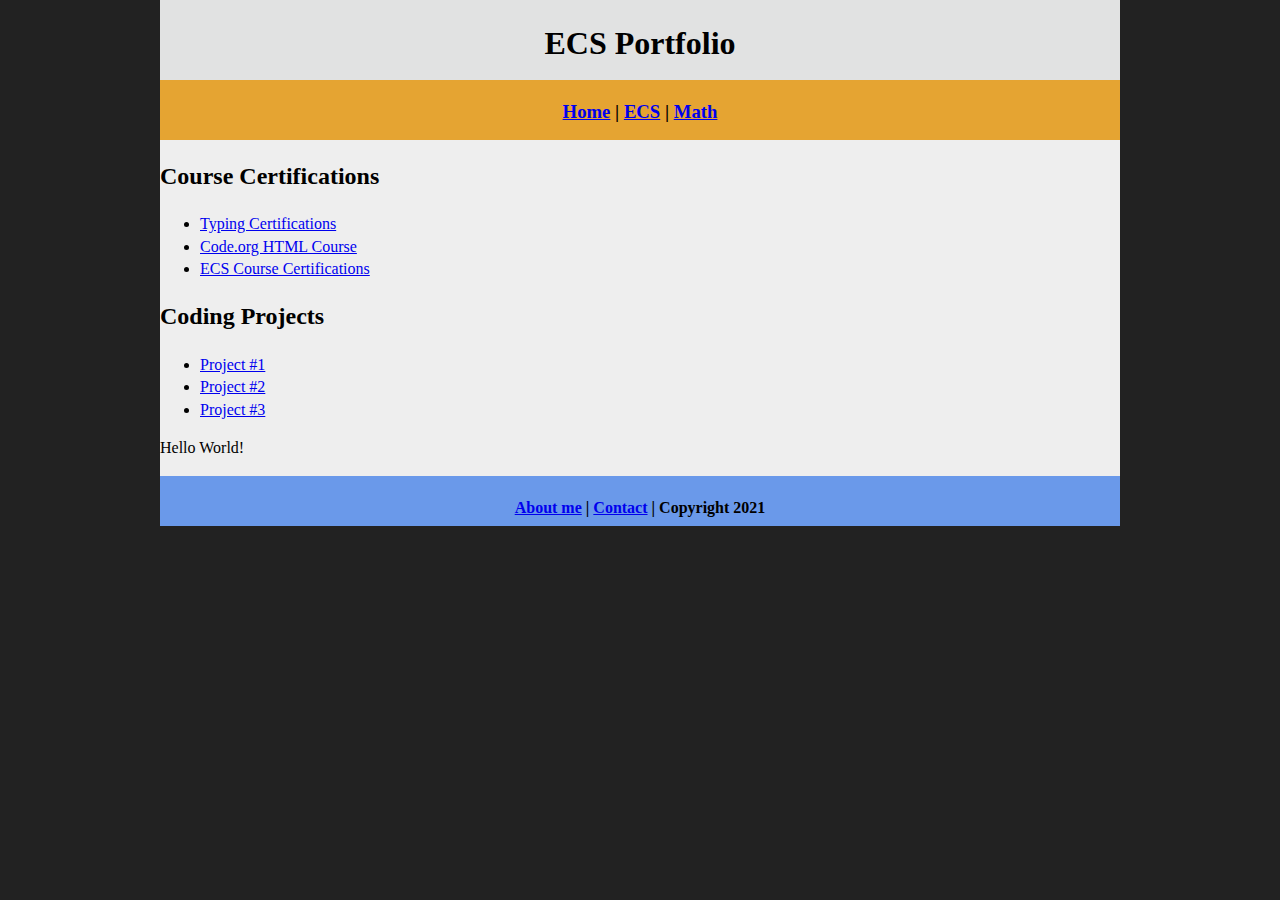
==== ecs/index.html @ b47d62e1 "Update index.html" ====
<!DOCTYPE html>
<html class="homePage">
   <head>
      <!-- This is a comment! Text here will be ignored by the browser. -->
      <meta charset="UTF-8">
      <title>My Portfolio</title>
      <link href="../myCSS.css" rel="stylesheet" type="text/css">
   </head>
   <body>
      <div class="container">
         <div class="header">
            <h1>ECS Portfolio</h1>
         </div>
         <div class="nav">
            <h3><a href="../index.html">Home</a> | <a href="index.html">ECS</a> | <a href="../math/index.html">Math</a></h3>
         </div>
         <div class="content">
            <h2>Course Certifications</h2>
            <ul>
               <li><a href="cert.pdf">Typing Certifications</a></li>
               <li><a href="#">Code.org HTML Course</a></li>
               <li><a href="#">ECS Course Certifications</a></li>
            </ul>
            <h2>Coding Projects</h2>
            <ul>
               <li><a href="#">Project #1</a></li>
               <li><a href="#">Project #2</a></li>
               <li><a href="#">Project #3</a></li>
            </ul>
            <p>Hello World!</p>
         </div>
         <div class="footer">
            <h4><a href="../aboutme.html">About me</a> | <a href="mailto:413689@graniteschools.org">Contact</a> | Copyright 2021</h4>
         </div>
      </div>
   </body>
</html>
---- myCSS.css ----
@charset "UTF-8";
/* This is a comment! Text here will be ignored by the browser. */
body {
	margin: 0 auto;
	font: 100%/1.4 Times, Times New Roman, serif;
}
.homePage {
	background: #222222;
}
.container {
	width: 960px;
	margin: 0 auto;
}
.header {
	background: #E1E2E2;
	text-align: center;
	margin: 0px;
	padding: 5;
	float: left;
	width: 100%;
	height: 80px;
	
}
.nav {
	background: #E5A432;
	margin: 0px;
	padding: 5;
	float: left;
	width: 100%;
	height: 60px;
	text-align: center;
}
.content {
	background: #EEEEEE;
	margin: 0px;
	float: left;
	width: 100%;
	text-align: left;
}
.footer {
	background: #6A99EA;
	margin: 0px;
	float: left;
	width: 100%;
	height: 50px;
	text-align: center;
}
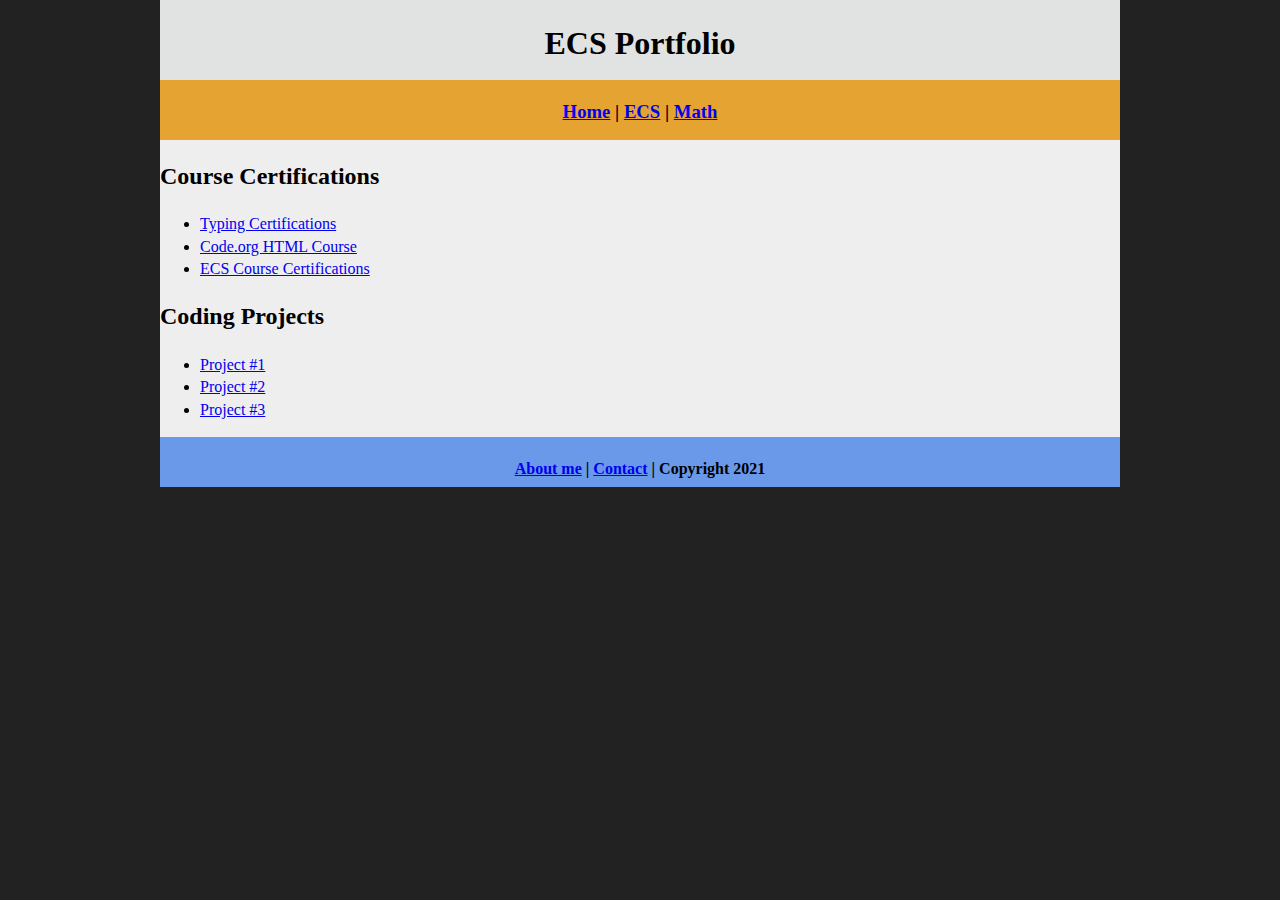
==== commit 8247b701: "Update index.html" ====
--- a/ecs/index.html
+++ b/ecs/index.html
@@ -27,7 +27,6 @@
                <li><a href="#">Project #2</a></li>
                <li><a href="#">Project #3</a></li>
             </ul>
-            <p>Hello World!</p>
          </div>
          <div class="footer">
             <h4><a href="../aboutme.html">About me</a> | <a href="mailto:413689@graniteschools.org">Contact</a> | Copyright 2021</h4>
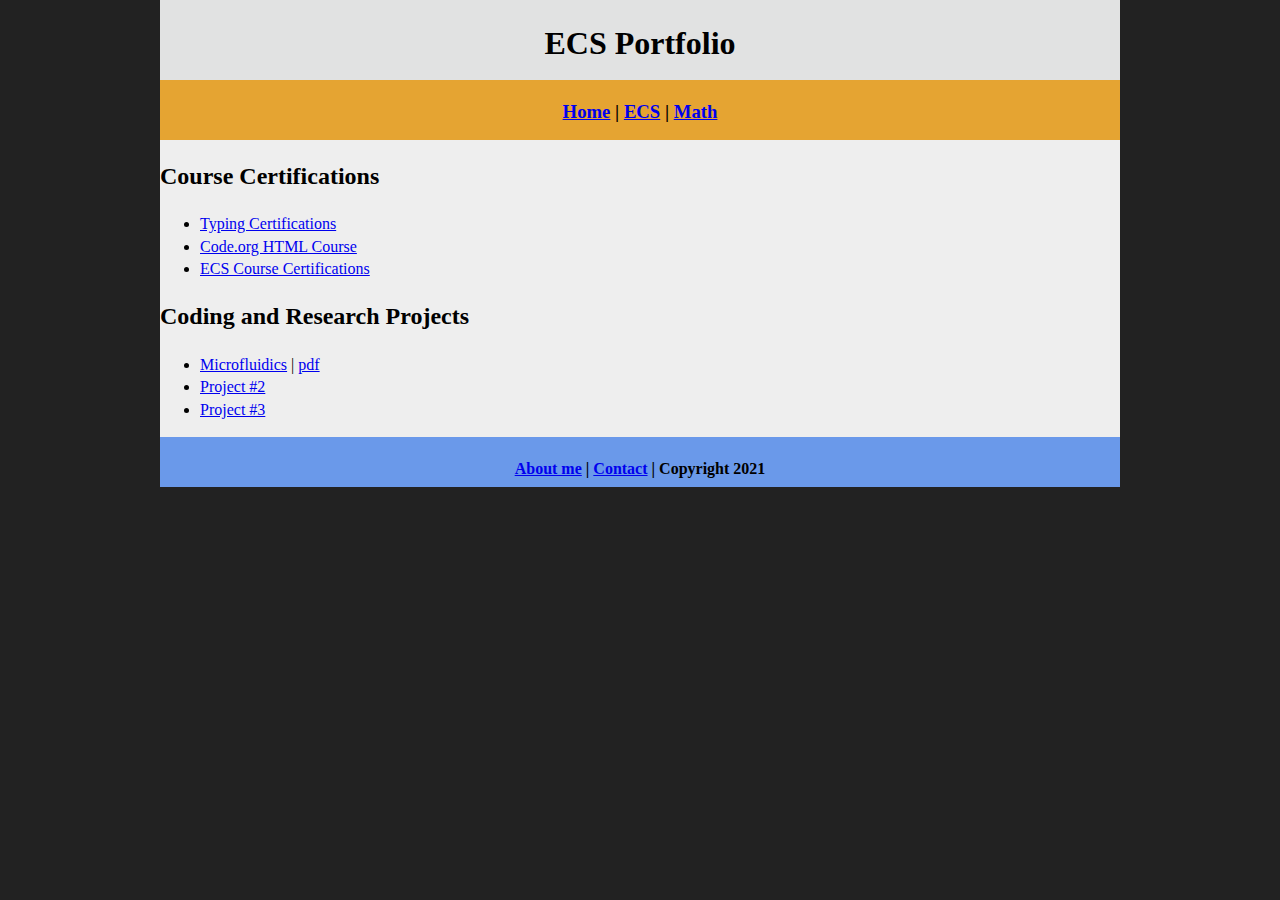
==== commit a970b572: "Update index.html" ====
--- a/ecs/index.html
+++ b/ecs/index.html
@@ -21,9 +21,9 @@
                <li><a href="#">Code.org HTML Course</a></li>
                <li><a href="#">ECS Course Certifications</a></li>
             </ul>
-            <h2>Coding Projects</h2>
+            <h2>Coding and Research Projects</h2>
             <ul>
-               <li><a href="#">Project #1</a></li>
+               <li> <a href="EmergingTechnology.pptx">Microfluidics</a> | <a href="EmergingTechnology.pdf">pdf</a> </li>
                <li><a href="#">Project #2</a></li>
                <li><a href="#">Project #3</a></li>
             </ul>
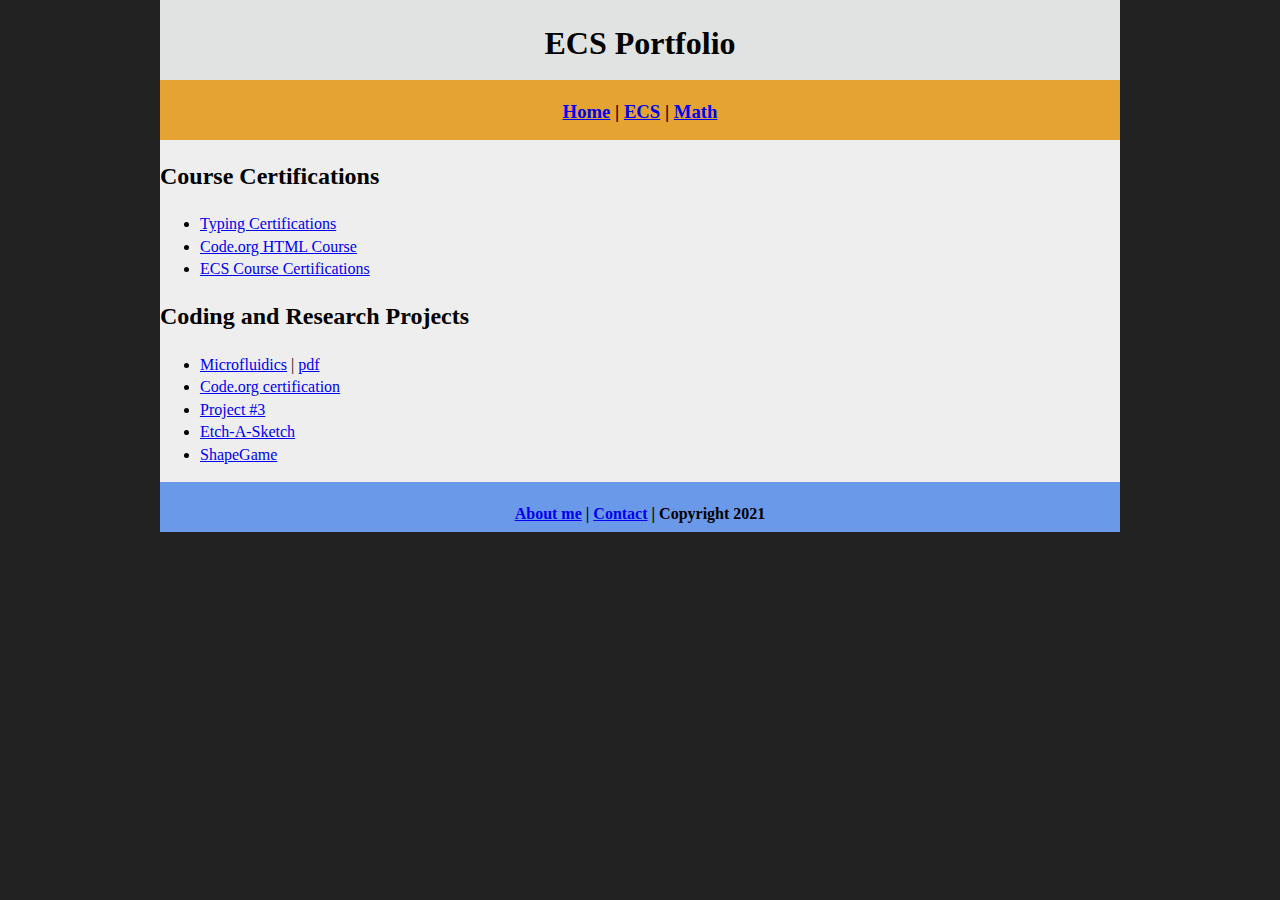
==== commit 2a5c283f: "Update index.html" ====
--- a/ecs/index.html
+++ b/ecs/index.html
@@ -19,13 +19,15 @@
             <ul>
                <li><a href="cert.pdf">Typing Certifications</a></li>
                <li><a href="#">Code.org HTML Course</a></li>
-               <li><a href="#">ECS Course Certifications</a></li>
+               <li><a href="MAXOYEWOLE_ExploringComputerScience_05152024.pdf">ECS Course Certifications</a></li>
             </ul>
             <h2>Coding and Research Projects</h2>
             <ul>
                <li> <a href="EmergingTechnology.pptx">Microfluidics</a> | <a href="EmergingTechnology.pdf">pdf</a> </li>
-               <li><a href="#">Project #2</a></li>
-               <li><a href="#">Project #3</a></li>
+               <li><a href="#">Code.org certification</a></li>
+               <li><a href="MAXOYEWOLE_ExploringComputerScience_05152024.pdf">Project #3</a></li>
+               <li><a href="#">Etch-A-Sketch</a></li>
+               <li><a href="#">ShapeGame</a></li>
             </ul>
          </div>
          <div class="footer">
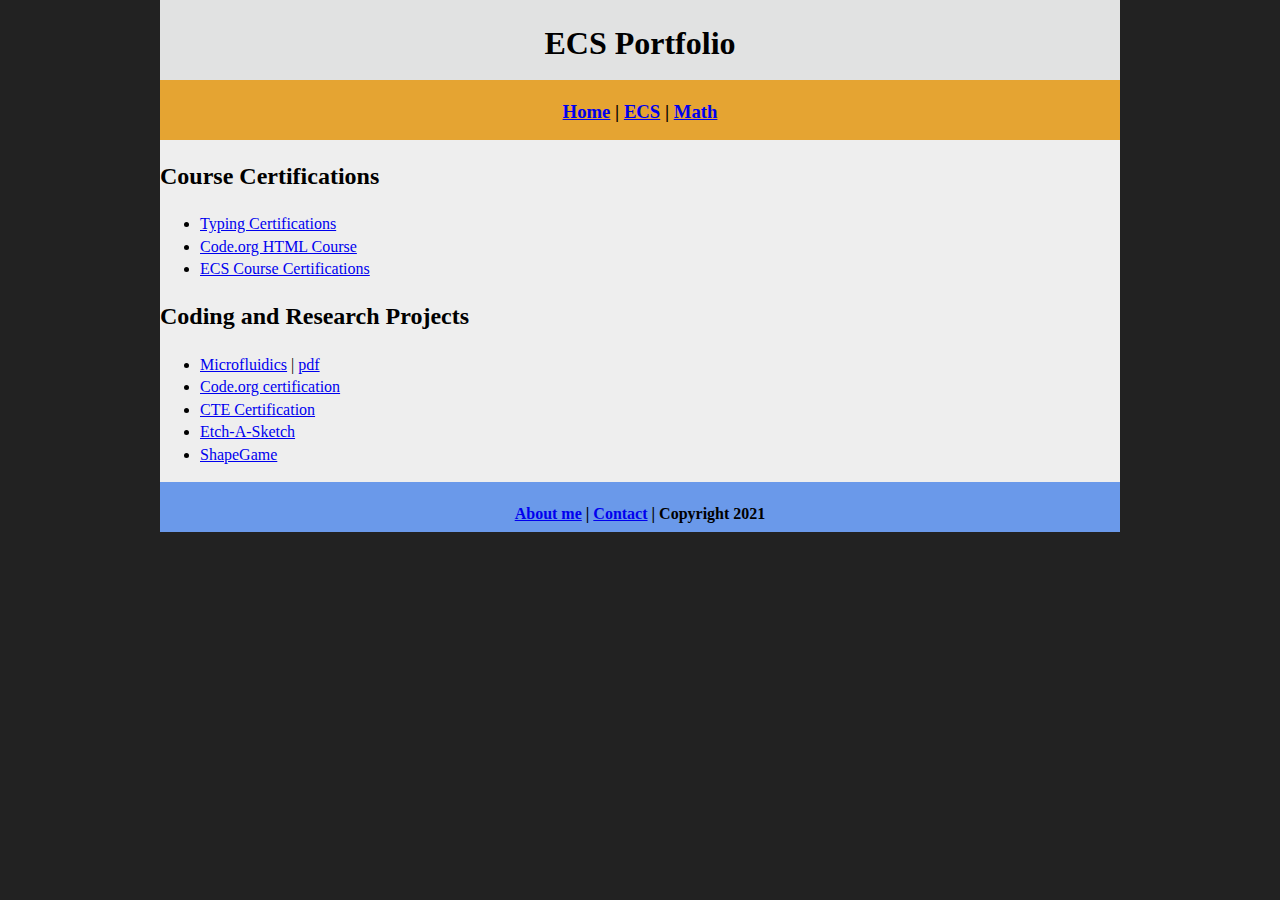
==== commit d39dae24: "Update index.html" ====
--- a/ecs/index.html
+++ b/ecs/index.html
@@ -23,11 +23,11 @@
             </ul>
             <h2>Coding and Research Projects</h2>
             <ul>
-               <li> <a href="EmergingTechnology.pptx">Microfluidics</a> | <a href="EmergingTechnology.pdf">pdf</a> </li>
+               <li><a href="EmergingTechnology.pptx">Microfluidics</a> | <a href="EmergingTechnology.pdf">pdf</a></li>
                <li><a href="#">Code.org certification</a></li>
-               <li><a href="MAXOYEWOLE_ExploringComputerScience_05152024.pdf">Project #3</a></li>
-               <li><a href="#">Etch-A-Sketch</a></li>
-               <li><a href="#">ShapeGame</a></li>
+               <li><a href="MAXOYEWOLE_ExploringComputerScience_05152024.pdf">CTE Certification</a></li>
+               <li><a href="Etch_A_Sketch.zip">Etch-A-Sketch</a></li>
+               <li><a href="InteractiveShapeGame.pde">ShapeGame</a></li>
             </ul>
          </div>
          <div class="footer">
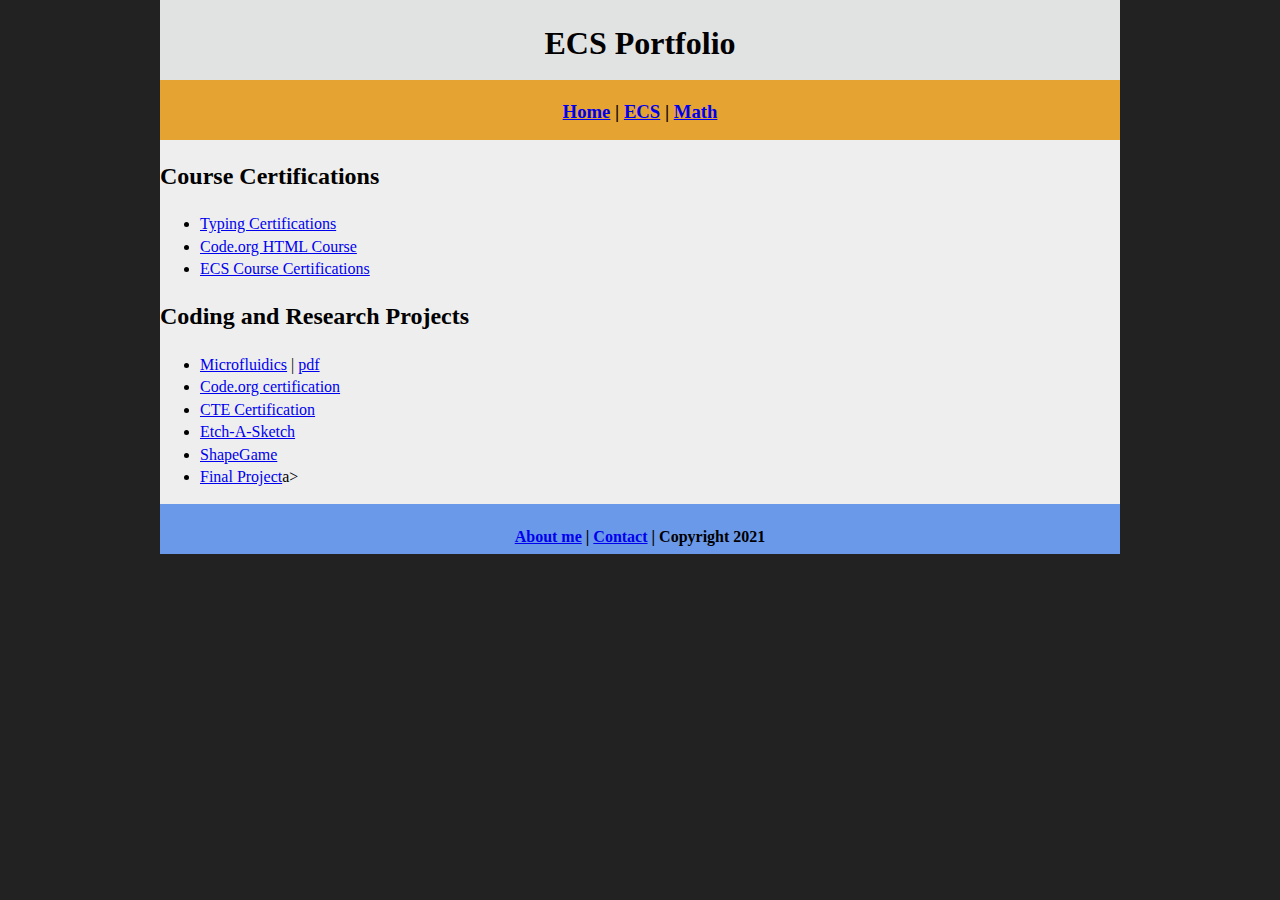
==== commit f36eae6e: "Update index.html" ====
--- a/ecs/index.html
+++ b/ecs/index.html
@@ -28,6 +28,7 @@
                <li><a href="MAXOYEWOLE_ExploringComputerScience_05152024.pdf">CTE Certification</a></li>
                <li><a href="Etch_A_Sketch.zip">Etch-A-Sketch</a></li>
                <li><a href="InteractiveShapeGame.pde">ShapeGame</a></li>
+               <li><a href="ECSFinalProject.zip">Final Project</a>a></li>
             </ul>
          </div>
          <div class="footer">
